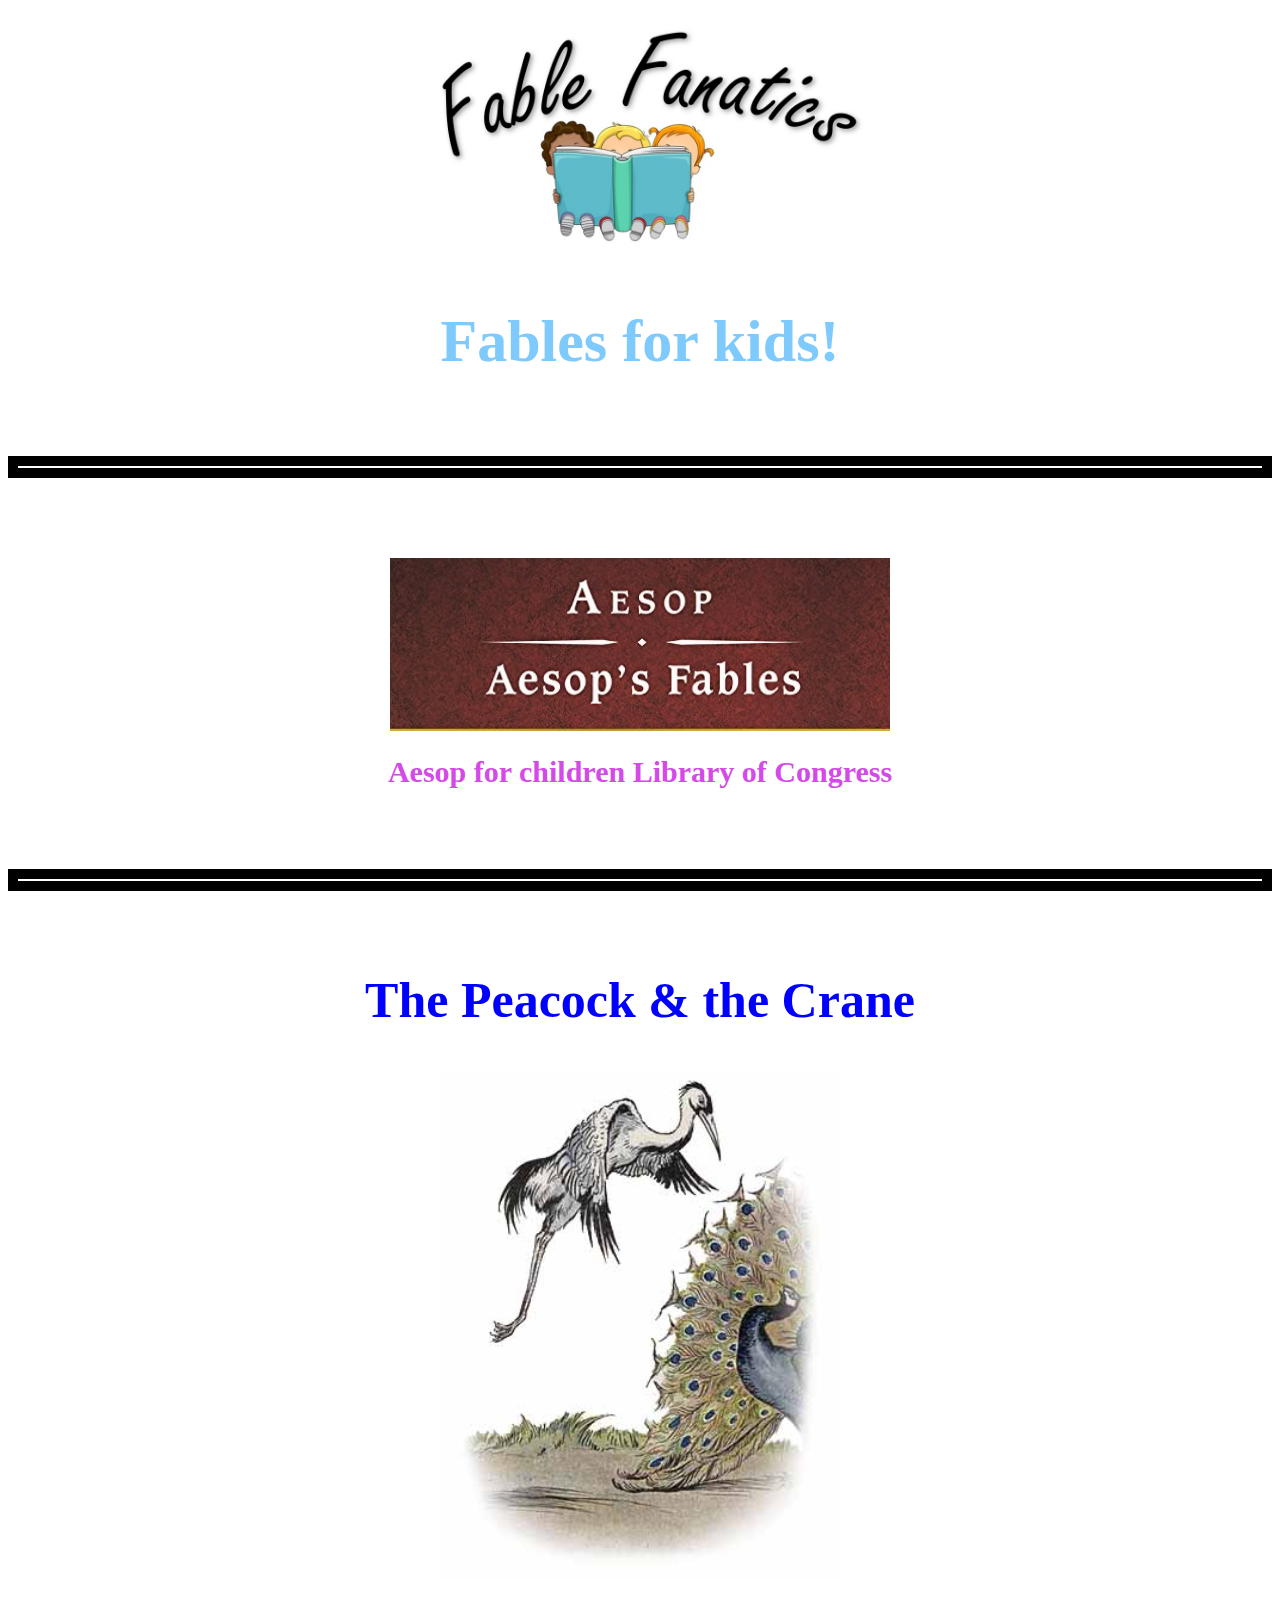
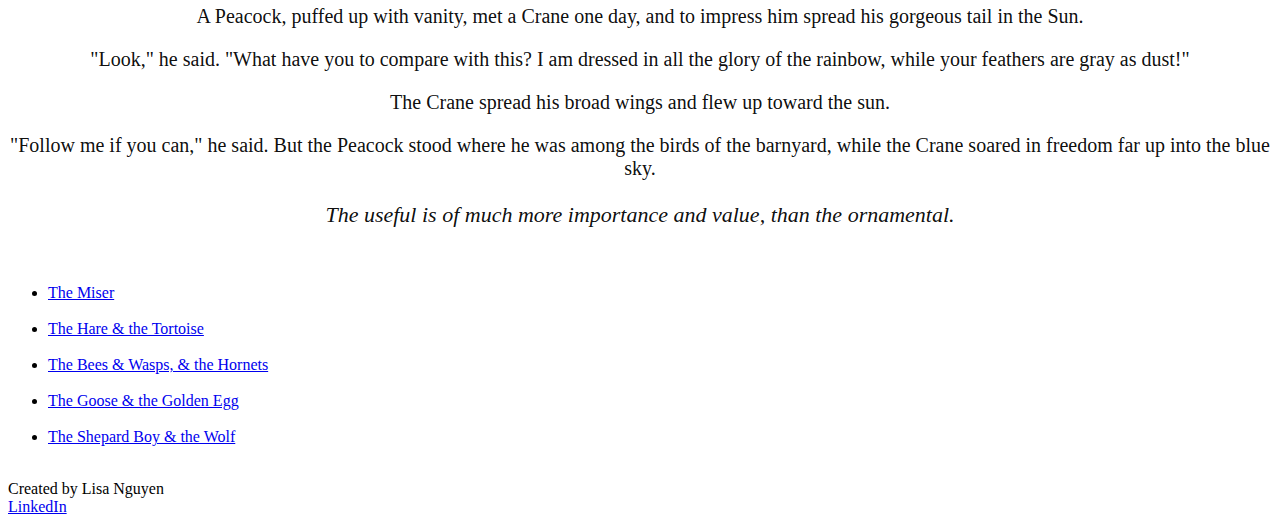
==== index.html @ 8d503abe "Initial commit" ====
<!DOCTYPE html>
<html>
  <head>
    <meta charset="utf-8">
    <meta name="viewport" content="width=device-width">
    <title>Fable Fanatics</title>
    <link href="style.css" rel="stylesheet" type="text/css" />
  </head>

  <header>
    <img src=images/fable-fanatics-logo.jpg alt="ff's logo with children and book in the middle." width="500">
    <h1>Fables for kids!</h1>
    <hr>
    <img src=images/aesop-header.jpg alt="Aesop's header with red background." width="500">
  </header>

  <body>
    <h1>Aesop for children Library of 
    Congress</h1>
    <hr>
    <h2> The Peacock & the Crane</h2>
    <h3><img src=images/peacock-crane.jpg alt="a peacock and a crane facing each other." width="400"></h3> 
    <p>
      A Peacock, puffed up with vanity, met a Crane one day, and to impress him spread his gorgeous tail in the Sun.
    </p>
    <p>
      "Look," he said. "What have you to compare with this? I am dressed in all the glory of the rainbow, while your feathers are gray as dust!"
    </p>
    <p>
      The Crane spread his broad wings and flew up toward the sun.
    </p>
    <p>
      "Follow me if you can," he said. But the Peacock stood where he was among the birds of the barnyard, while the Crane soared in freedom far up into the blue sky.
    </p>

      <!--Fable Fanatics customized text elements-->
    <p class="ff-emphasis">
      The useful is of much more importance and value, than the ornamental.
    </p>
    
   <br>
   <ul>
     <li><a href="the-miser.html">The Miser</a></li>
   <br>
    <li><a href="the-hare-tortoise.html">The Hare & the Tortoise</a></li>
   <br>
    <li><a href="the-bees-wasps-hornets.html">The Bees & Wasps, & the Hornets</a></li>
   <br>
    <li><a href="the-goose-goldenegg.html">The Goose & the Golden Egg</a></li>
   <br>
    <li><a href="the-shepardboy-wolf.html">The Shepard Boy & the Wolf</a></li>
   </ul> 
   <br>
   
   <footer>Created by Lisa Nguyen
     <br>
     <a href="https://www.linkedin.com/in/lisanguyenpm">LinkedIn</a>
   </footer>
    <script src="script.js"></script>
  </body>
</html>
---- style.css ----
body h1 {
  font-family:Cambria, Cochin, Georgia, Times, 'Times New Roman', serif;
  color: rgb(211, 74, 230);
  font-size: 30px;
  text-align: center;
}

body h2 {
  font-family:Cambria, Cochin, Georgia, Times, 'Times New Roman', serif;
  color: blue;
  font-size: 50px;
  text-align: center;
}

body h3 {
  text-align:center;
}

p {
  font-family:Cambria, Cochin, Georgia, Times, 'Times New Roman', serif;
  color: rgba(2, 2, 2, 0.966);
  font-size: 20px;
  text-align: center;
}

header {
  text-align: center;
}

header h1 {
  font-family:Cambria, Cochin, Georgia, Times, 'Times New Roman', serif;
  color: rgb(127, 202, 252);
  font-size: 60px;
}

/*Fable Fanatics Custom Color Code*/
.ff-emphasis {
  font-family:fantasy;
  font-size: 22px;
  text-align: center;
  font-style: italic;
}

hr {
  height: 2px;
  /*width: 20x;*/
  background-color: white;
  border: 10px solid black;
    /*size style color*/
  margin-top: 80px;
  margin-bottom: 80px;
  /*transform: rotate(45deg);*/
  /*background-image: url("your image filename");*/
}
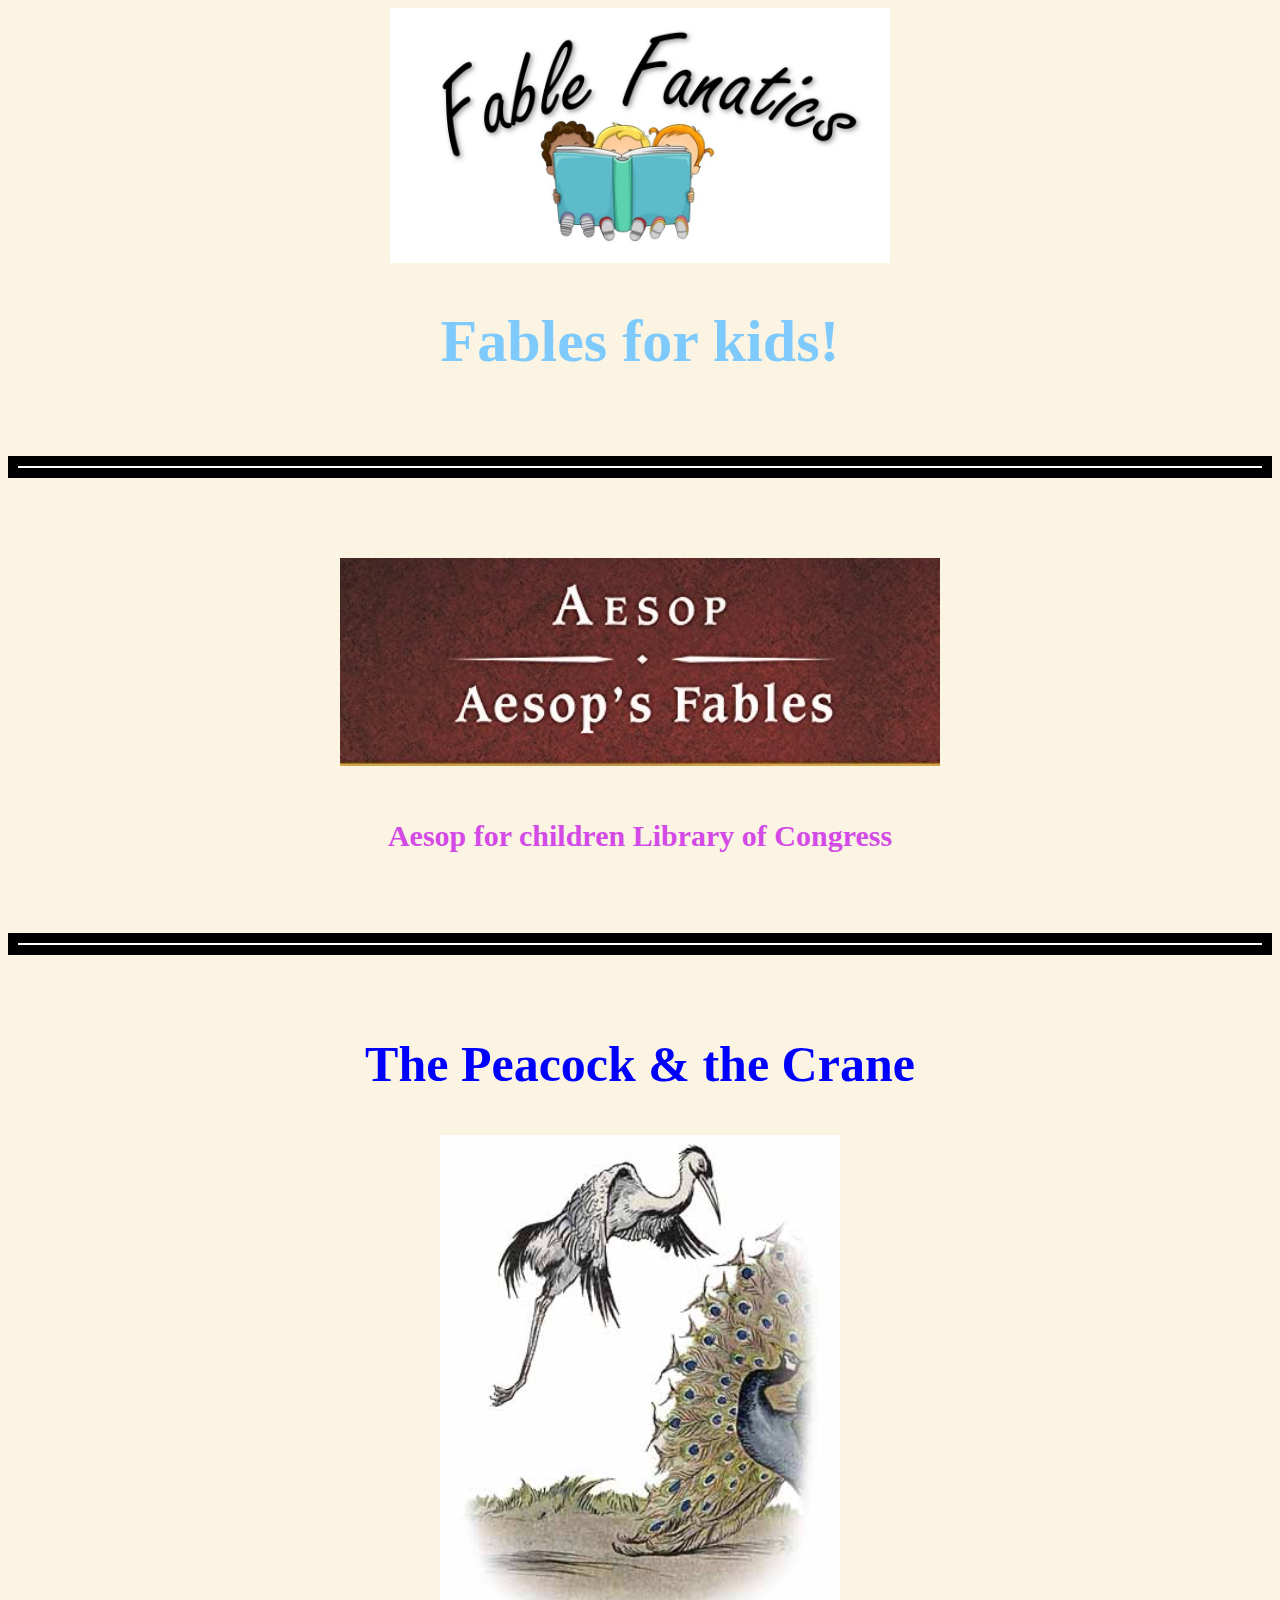
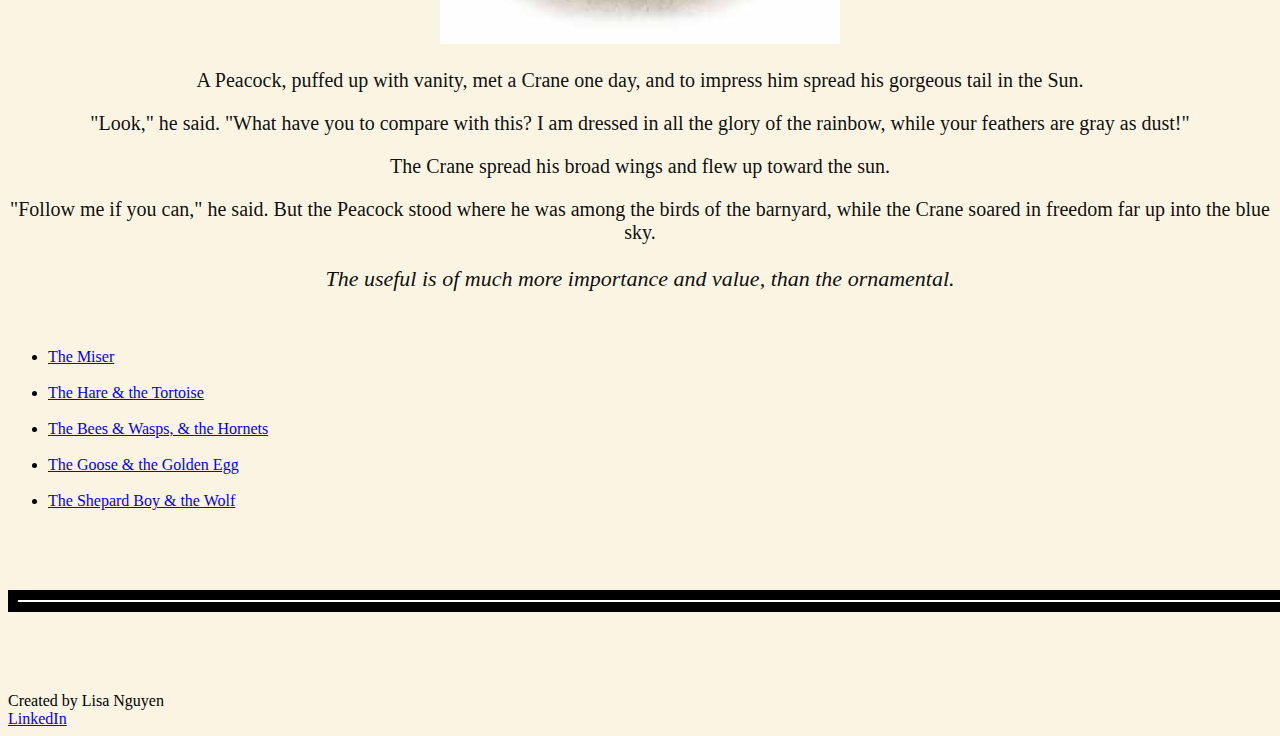
==== commit ee68deaf: "added footer horizontal line and removed break above footer" ====
--- a/index.html
+++ b/index.html
@@ -11,7 +11,7 @@
     <img src=images/fable-fanatics-logo.jpg alt="ff's logo with children and book in the middle." width="500">
     <h1>Fables for kids!</h1>
     <hr>
-    <img src=images/aesop-header.jpg alt="Aesop's header with red background." width="500">
+    <h2><img src=images/aesop-header.jpg alt="Aesop's header with red background." width="600"></h2>
   </header>
 
   <body>
@@ -49,10 +49,11 @@
     <li><a href="the-goose-goldenegg.html">The Goose & the Golden Egg</a></li>
    <br>
     <li><a href="the-shepardboy-wolf.html">The Shepard Boy & the Wolf</a></li>
-   </ul> 
-   <br>
+   </ul>
    
-   <footer>Created by Lisa Nguyen
+   <footer>
+     <hr style="width:100%;text-align:left;margin-left:0"> 
+      Created by Lisa Nguyen
      <br>
      <a href="https://www.linkedin.com/in/lisanguyenpm">LinkedIn</a>
    </footer>
--- a/style.css
+++ b/style.css
@@ -1,3 +1,6 @@
+body {
+  background-color: rgba(245, 230, 189, 0.445);
+}
 body h1 {
   font-family:Cambria, Cochin, Georgia, Times, 'Times New Roman', serif;
   color: rgb(211, 74, 230);
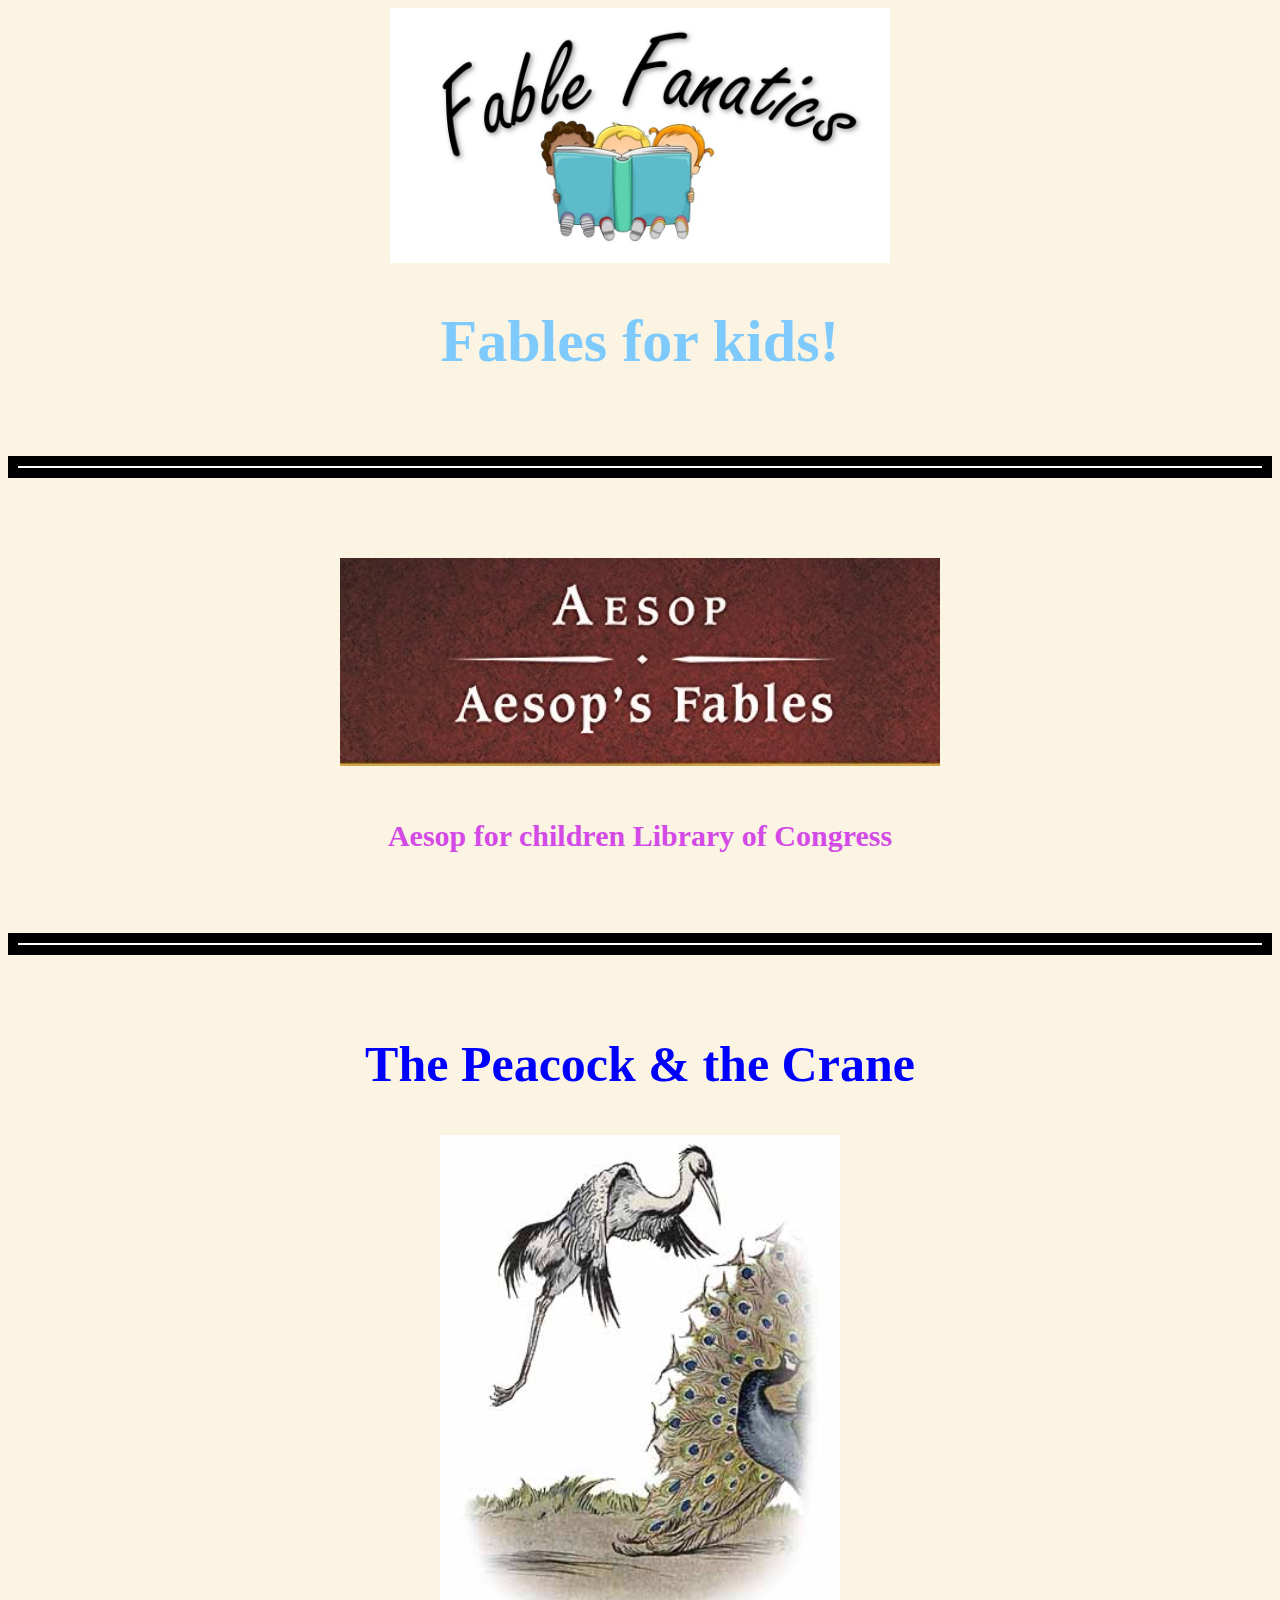
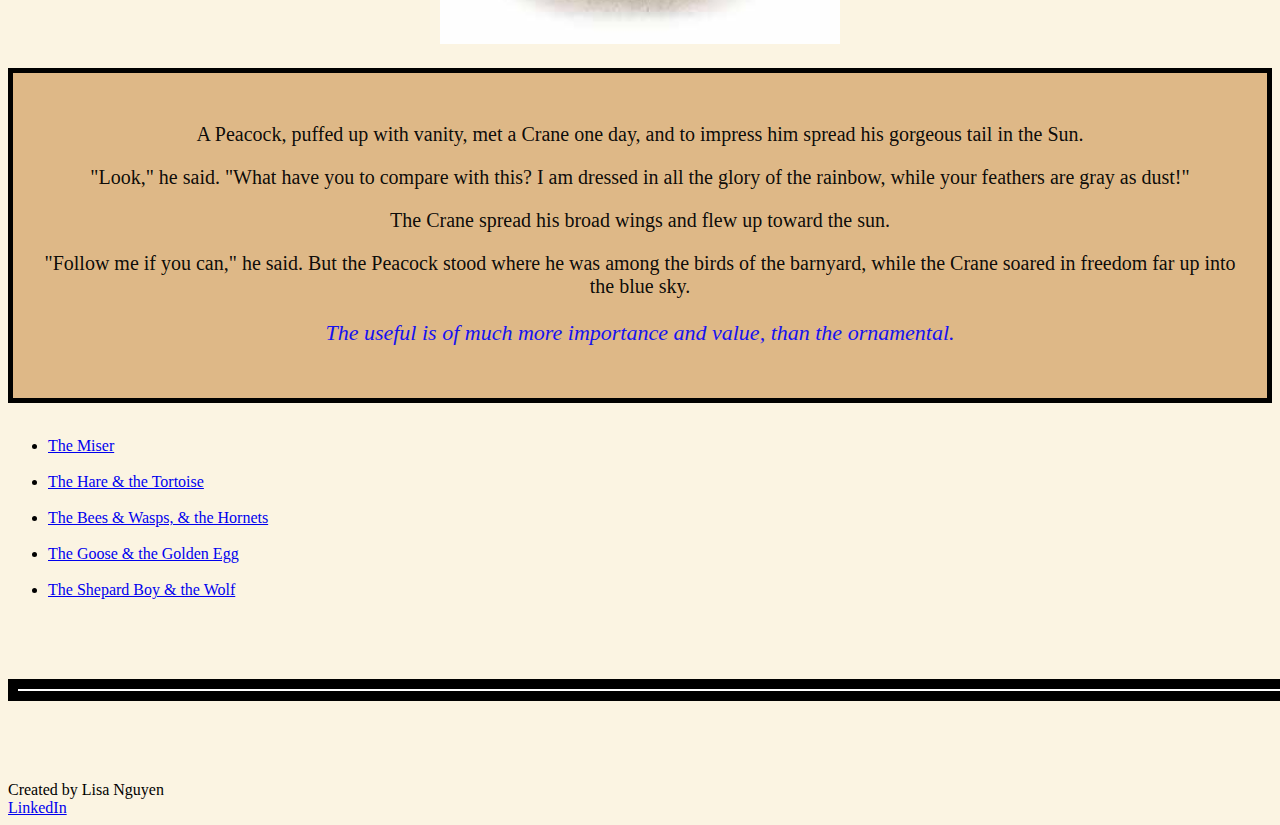
==== commit c64f55de: "added div class and styled." ====
--- a/index.html
+++ b/index.html
@@ -20,23 +20,25 @@
     <hr>
     <h2> The Peacock & the Crane</h2>
     <h3><img src=images/peacock-crane.jpg alt="a peacock and a crane facing each other." width="400"></h3> 
-    <p>
-      A Peacock, puffed up with vanity, met a Crane one day, and to impress him spread his gorgeous tail in the Sun.
-    </p>
-    <p>
-      "Look," he said. "What have you to compare with this? I am dressed in all the glory of the rainbow, while your feathers are gray as dust!"
-    </p>
-    <p>
-      The Crane spread his broad wings and flew up toward the sun.
-    </p>
-    <p>
-      "Follow me if you can," he said. But the Peacock stood where he was among the birds of the barnyard, while the Crane soared in freedom far up into the blue sky.
-    </p>
+    <div class="border-box">
+      <p>
+        A Peacock, puffed up with vanity, met a Crane one day, and to impress him spread his gorgeous tail in the Sun.
+      </p>
+      <p>
+        "Look," he said. "What have you to compare with this? I am dressed in all the glory of the rainbow, while your feathers are gray as dust!"
+      </p>
+      <p>
+        The Crane spread his broad wings and flew up toward the sun.
+      </p>
+      <p>
+        "Follow me if you can," he said. But the Peacock stood where he was among the birds of the barnyard, while the Crane soared in freedom far up into the blue sky.
+      </p>
 
-      <!--Fable Fanatics customized text elements-->
-    <p class="ff-emphasis">
-      The useful is of much more importance and value, than the ornamental.
-    </p>
+        <!--Fable Fanatics customized text elements-->
+      <p class="ff-emphasis">
+        The useful is of much more importance and value, than the ornamental.
+      </p>
+    </div>
     
    <br>
    <ul>
--- a/style.css
+++ b/style.css
@@ -42,6 +42,7 @@
   font-size: 22px;
   text-align: center;
   font-style: italic;
+  color: rgb(21, 17, 240)
 }
 
 hr {
@@ -54,4 +55,11 @@
   margin-bottom: 80px;
   /*transform: rotate(45deg);*/
   /*background-image: url("your image filename");*/
+}
+
+.border-box {
+  width: 400px center;
+  background:burlywood;
+  border: 5px solid black;
+  padding: 30px;
 }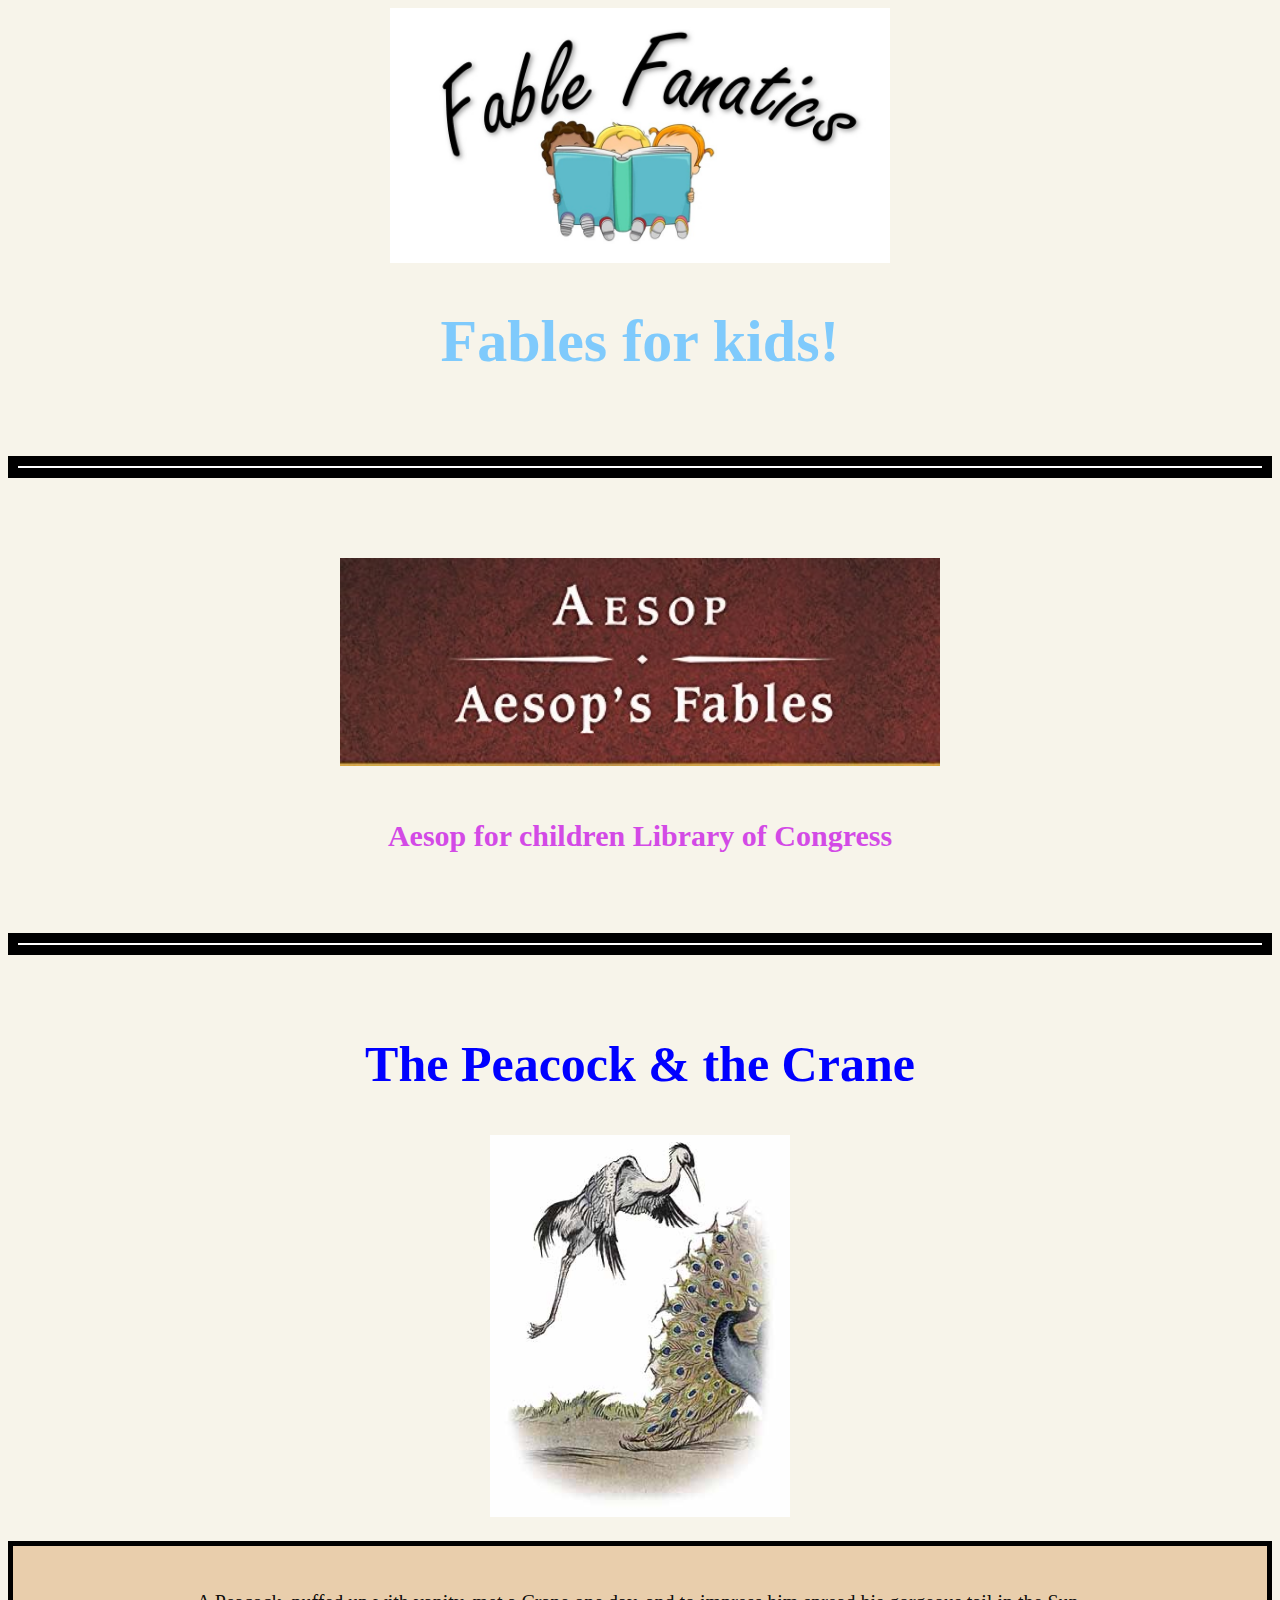
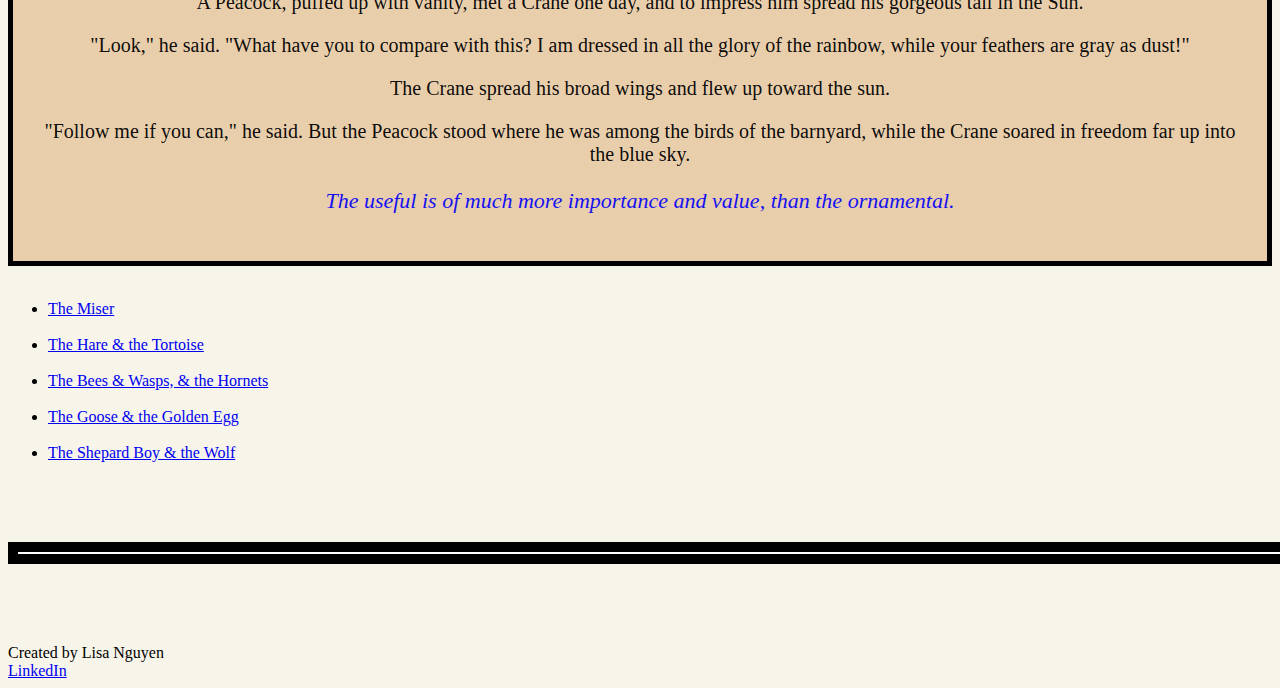
==== commit 0e7d05ba: "Change page background color and fable image size" ====
--- a/index.html
+++ b/index.html
@@ -19,7 +19,7 @@
     Congress</h1>
     <hr>
     <h2> The Peacock & the Crane</h2>
-    <h3><img src=images/peacock-crane.jpg alt="a peacock and a crane facing each other." width="400"></h3> 
+    <h3><img src=images/peacock-crane.jpg alt="a peacock and a crane facing each other." width="300"></h3> 
     <div class="border-box">
       <p>
         A Peacock, puffed up with vanity, met a Crane one day, and to impress him spread his gorgeous tail in the Sun.
--- a/style.css
+++ b/style.css
@@ -1,5 +1,5 @@
 body {
-  background-color: rgba(245, 230, 189, 0.445);
+  background-color: rgba(243, 238, 224, 0.671);
 }
 body h1 {
   font-family:Cambria, Cochin, Georgia, Times, 'Times New Roman', serif;
@@ -59,7 +59,8 @@
 
 .border-box {
   width: 400px center;
-  background:burlywood;
+  background:rgba(230, 199, 159, 0.836);
   border: 5px solid black;
-  padding: 30px;
-}+  padding: 25px;
+}
+
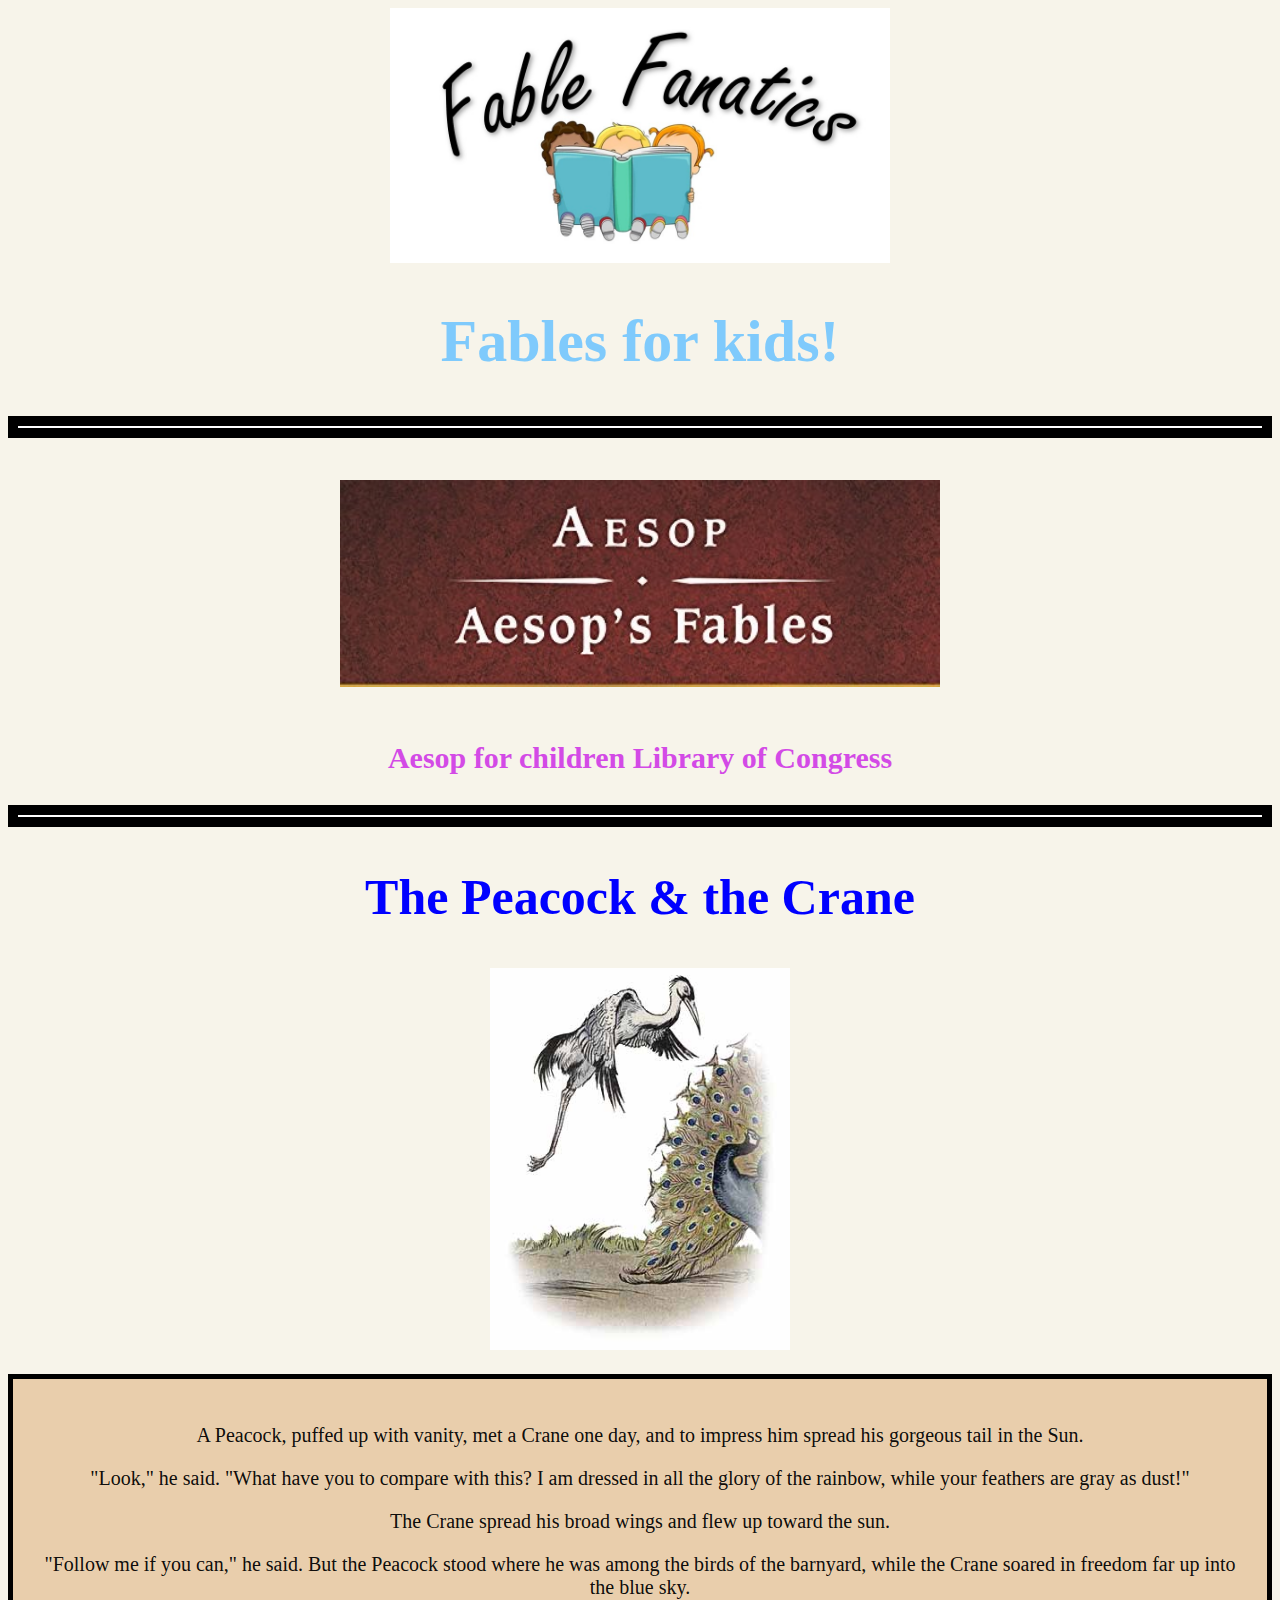
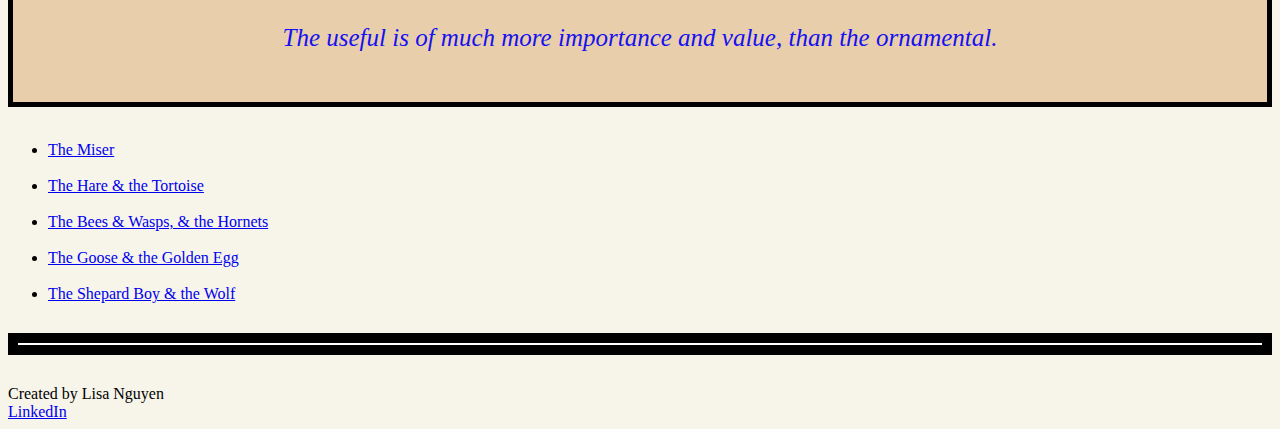
==== commit c5abe3db: "Removed footer inline styling for horizontal line" ====
--- a/index.html
+++ b/index.html
@@ -54,7 +54,7 @@
    </ul>
    
    <footer>
-     <hr style="width:100%;text-align:left;margin-left:0"> 
+     <hr> 
       Created by Lisa Nguyen
      <br>
      <a href="https://www.linkedin.com/in/lisanguyenpm">LinkedIn</a>
--- a/style.css
+++ b/style.css
@@ -39,7 +39,7 @@
 /*Fable Fanatics Custom Color Code*/
 .ff-emphasis {
   font-family:fantasy;
-  font-size: 22px;
+  font-size: 25px;
   text-align: center;
   font-style: italic;
   color: rgb(21, 17, 240)
@@ -51,8 +51,8 @@
   background-color: white;
   border: 10px solid black;
     /*size style color*/
-  margin-top: 80px;
-  margin-bottom: 80px;
+  margin-top: 30px;
+  margin-bottom: 30px;
   /*transform: rotate(45deg);*/
   /*background-image: url("your image filename");*/
 }
